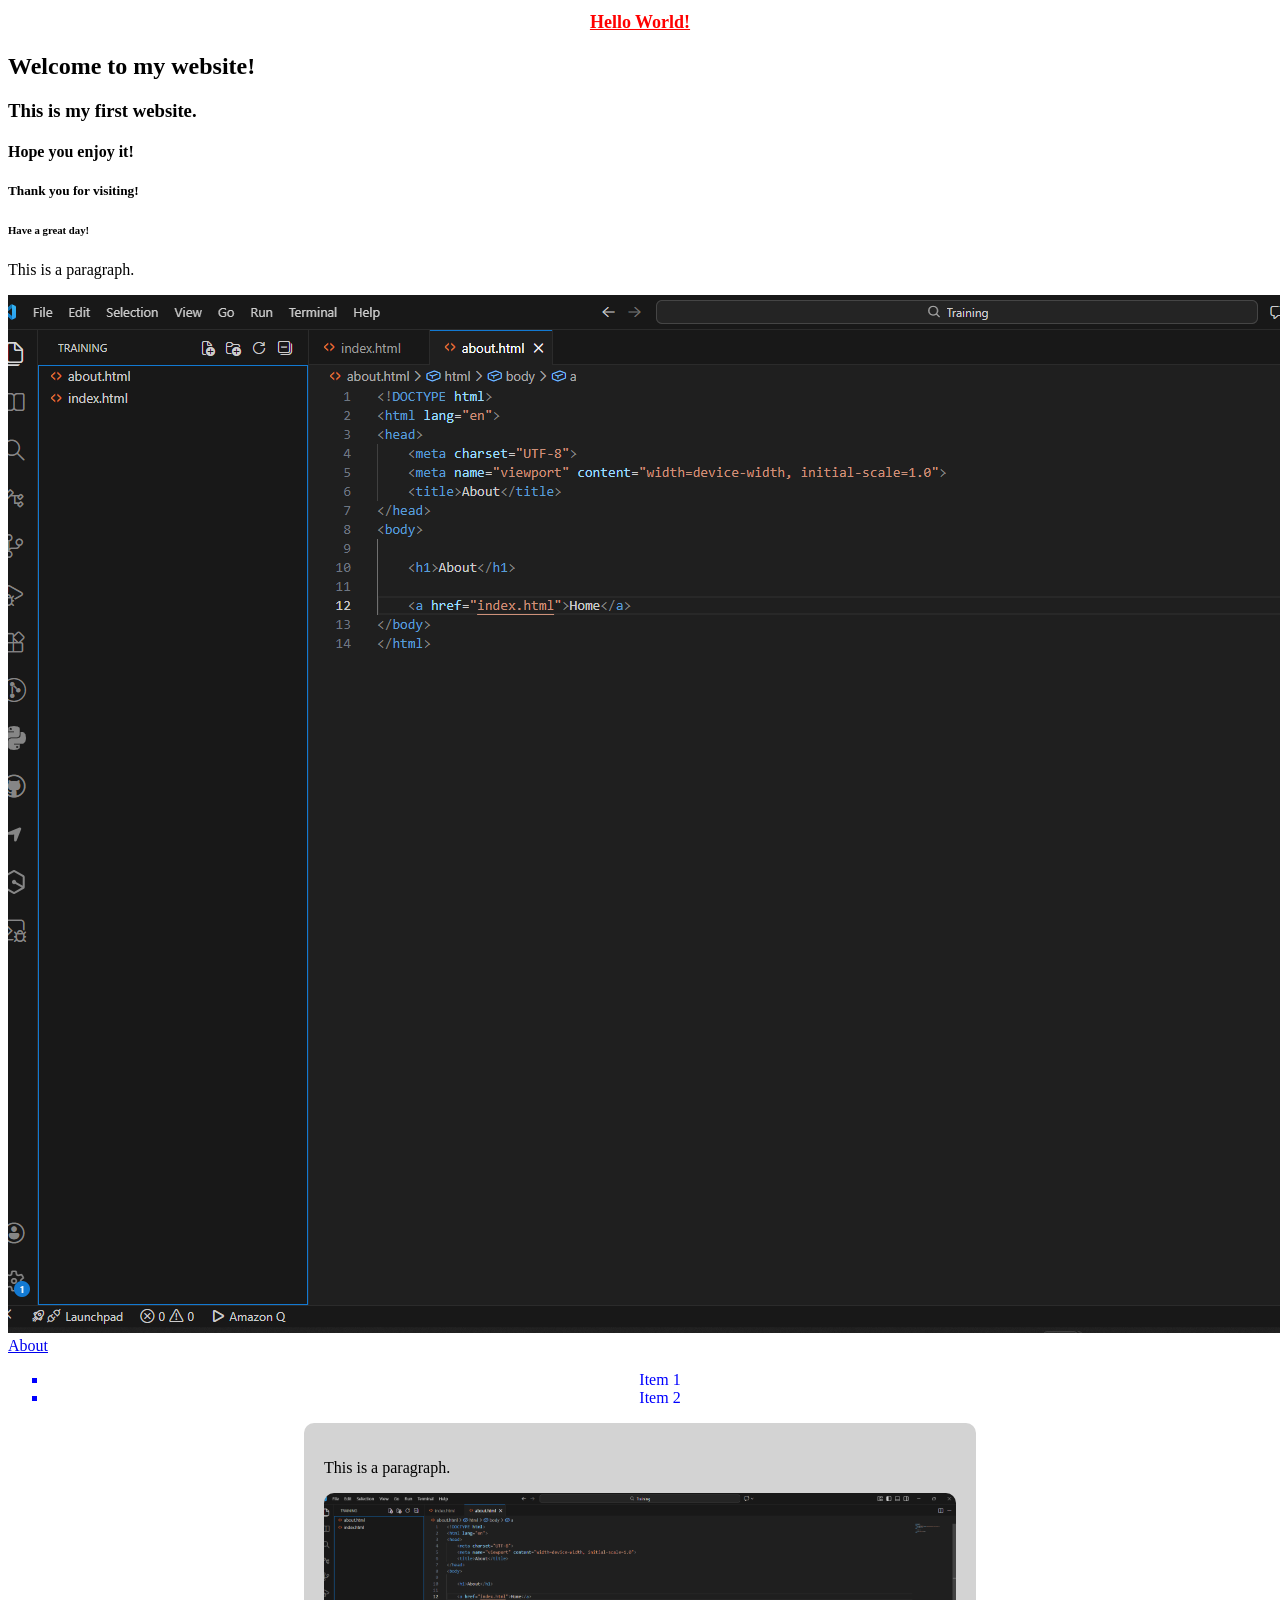
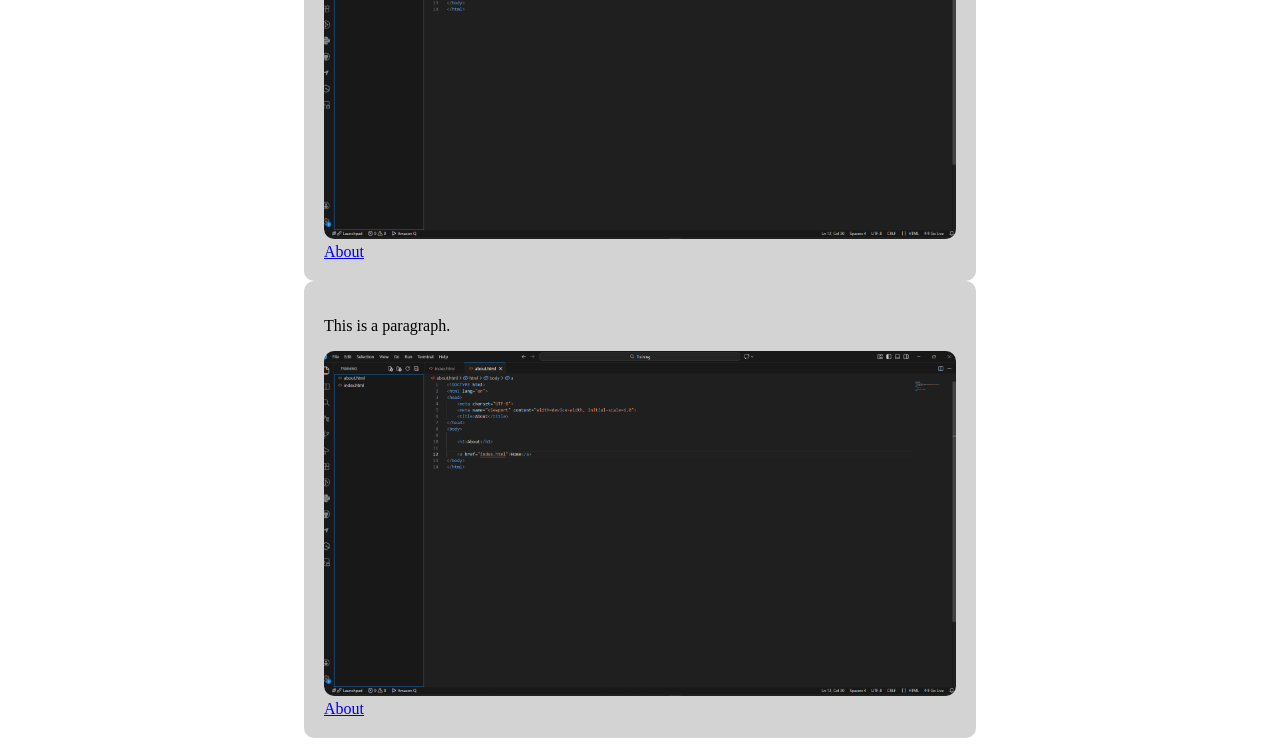
==== index.html @ 88a8bbc1 "First commiit" ====
<!DOCTYPE html>
<html lang="en">

<head>
    <meta charset="UTF-8">
    <meta name="viewport" content="width=device-width, initial-scale=1.0">
    <title>Document</title>
    <link rel="stylesheet" href="style.css">
</head>

<body>
    <h1>Hello World!</h1>
    <h2>Welcome to my website!</h2>
    <h3>This is my first website.</h3>
    <h4>Hope you enjoy it!</h4>
    <h5>Thank you for visiting!</h5>
    <h6>Have a great day!</h6>

    <p>This is a paragraph.</p>
    <img src="image.png" alt="">
    <a href="about.html">About</a>

    <ul class="item-list">
        <li>Item 1</li>
        <li>Item 2</li>
    </ul>


    <div class="container">
        <p>This is a paragraph.</p>
        <img src="image.png" alt="">
        <a href="about.html">About</a>
    </div>

    <div class="container">
        <p>This is a paragraph.</p>
        <img src="image.png" alt="">
        <a href="about.html">About</a>

    </div>


</body>

</html>
---- style.css ----
h1{
    color: red;
    text-align: center;
    text-decoration: underline;
    font-size: large;
}


.item-list{
    list-style-type: square;
    color: blue;
    font-size: medium;
    text-align: center;

}


.container{
    background-color: lightgray;
    padding: 20px;
    border-radius: 10px;
    width: 50%;
    margin: auto;
}

.container img{
    width: 100%;
    height: auto;
    border-radius: 10px;
}
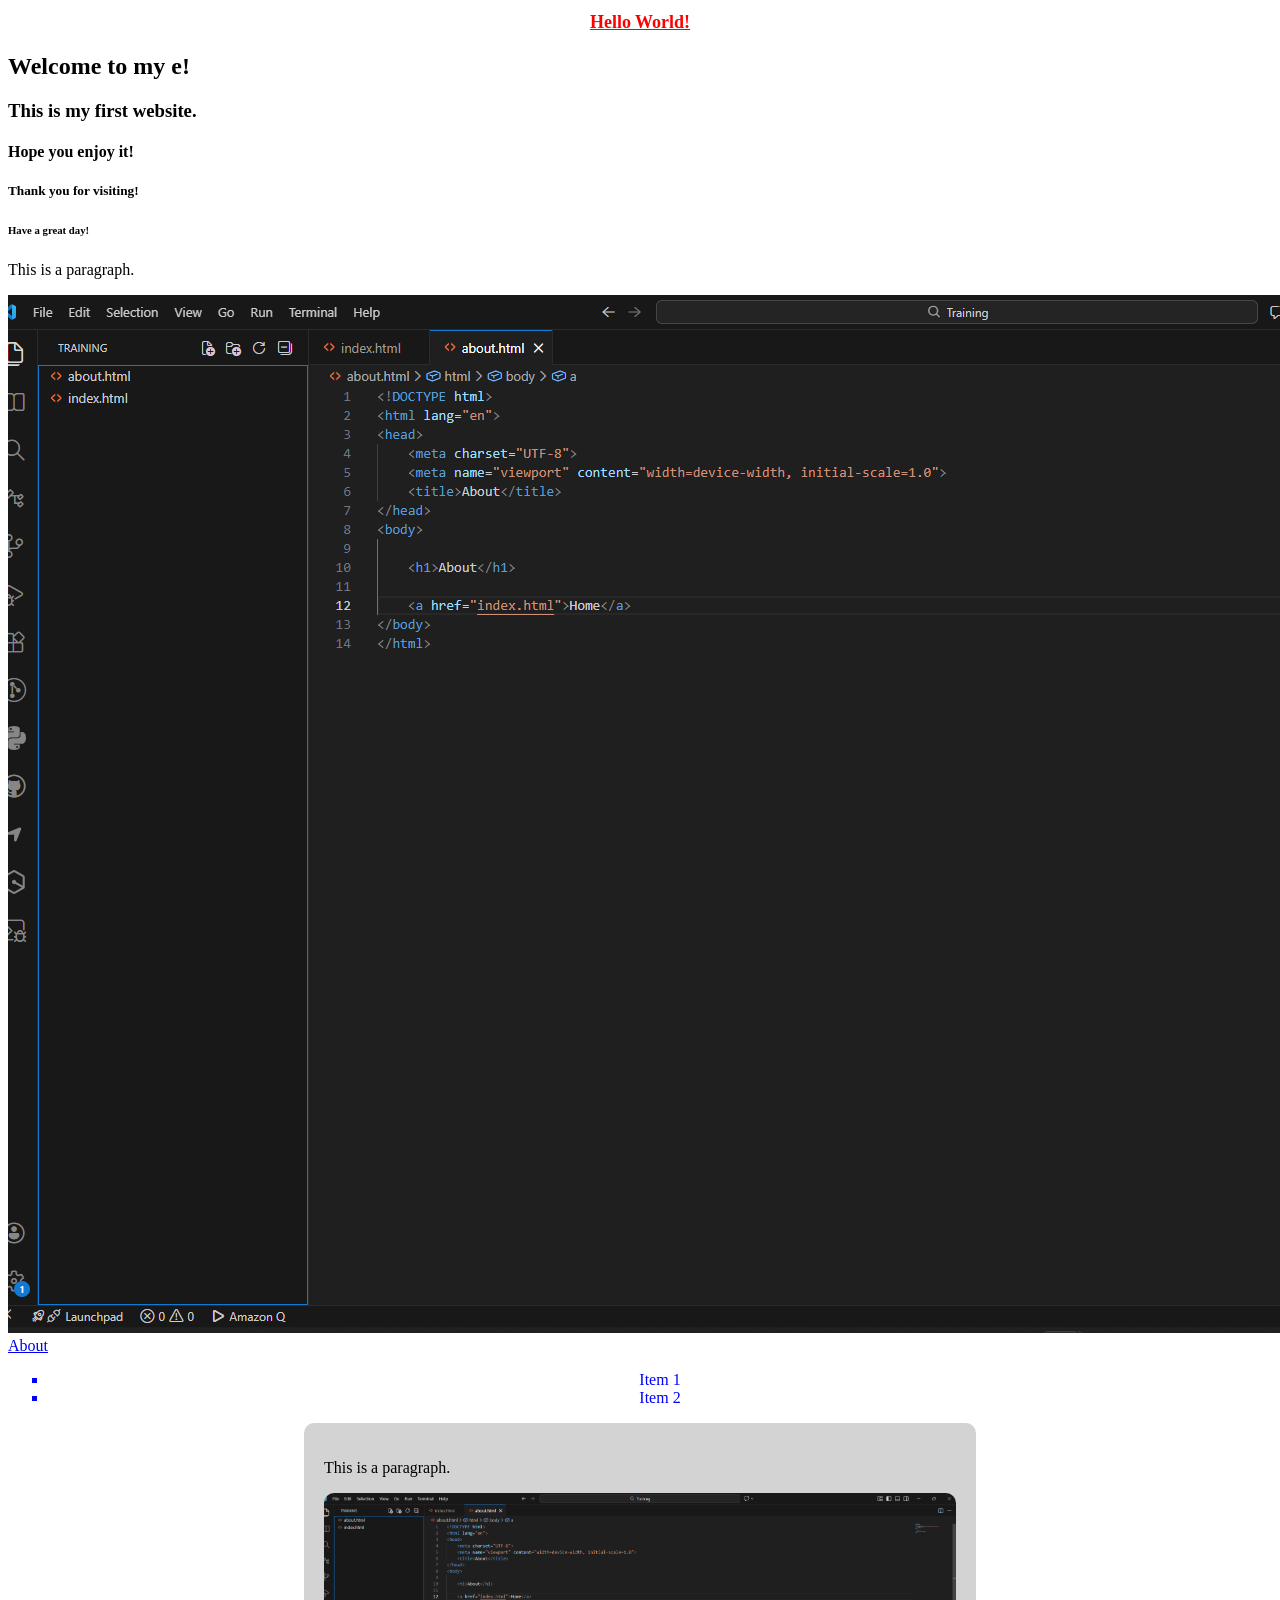
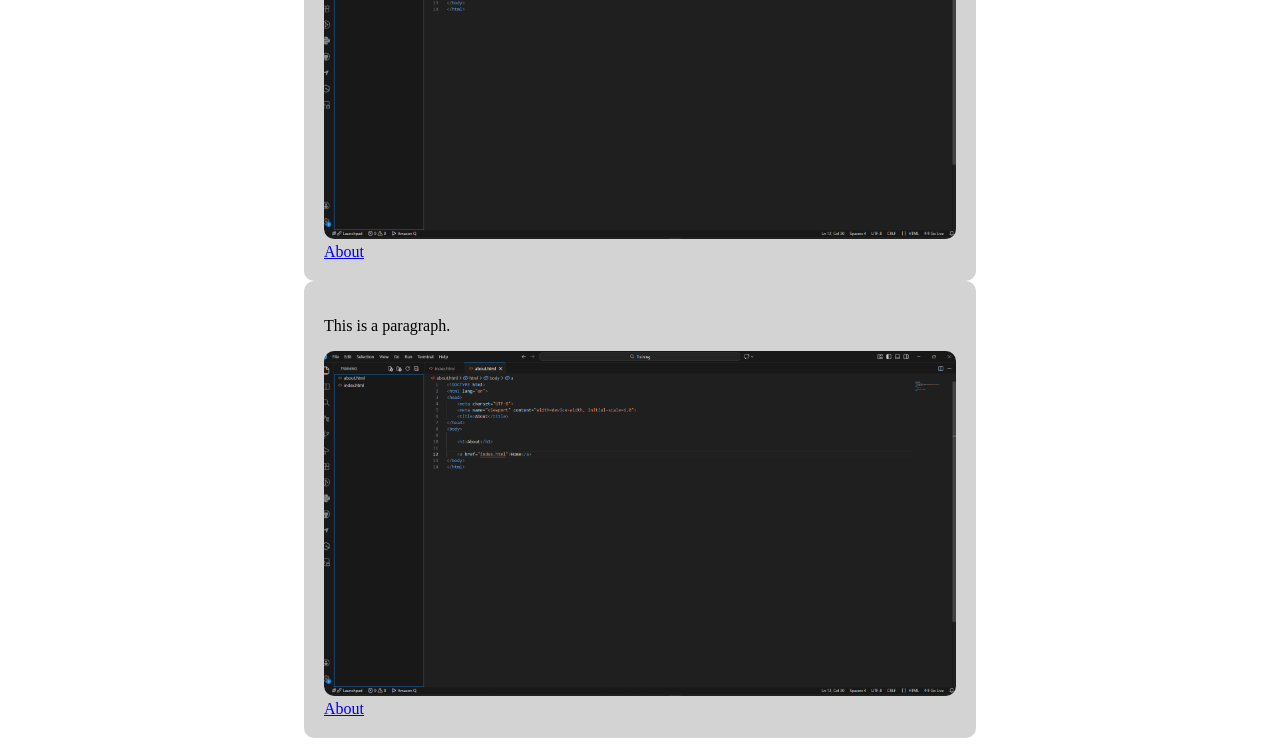
==== commit b5797162: "i cahde my herreo word" ====
--- a/index.html
+++ b/index.html
@@ -10,7 +10,7 @@
 
 <body>
     <h1>Hello World!</h1>
-    <h2>Welcome to my website!</h2>
+    <h2>Welcome to my e!</h2>
     <h3>This is my first website.</h3>
     <h4>Hope you enjoy it!</h4>
     <h5>Thank you for visiting!</h5>
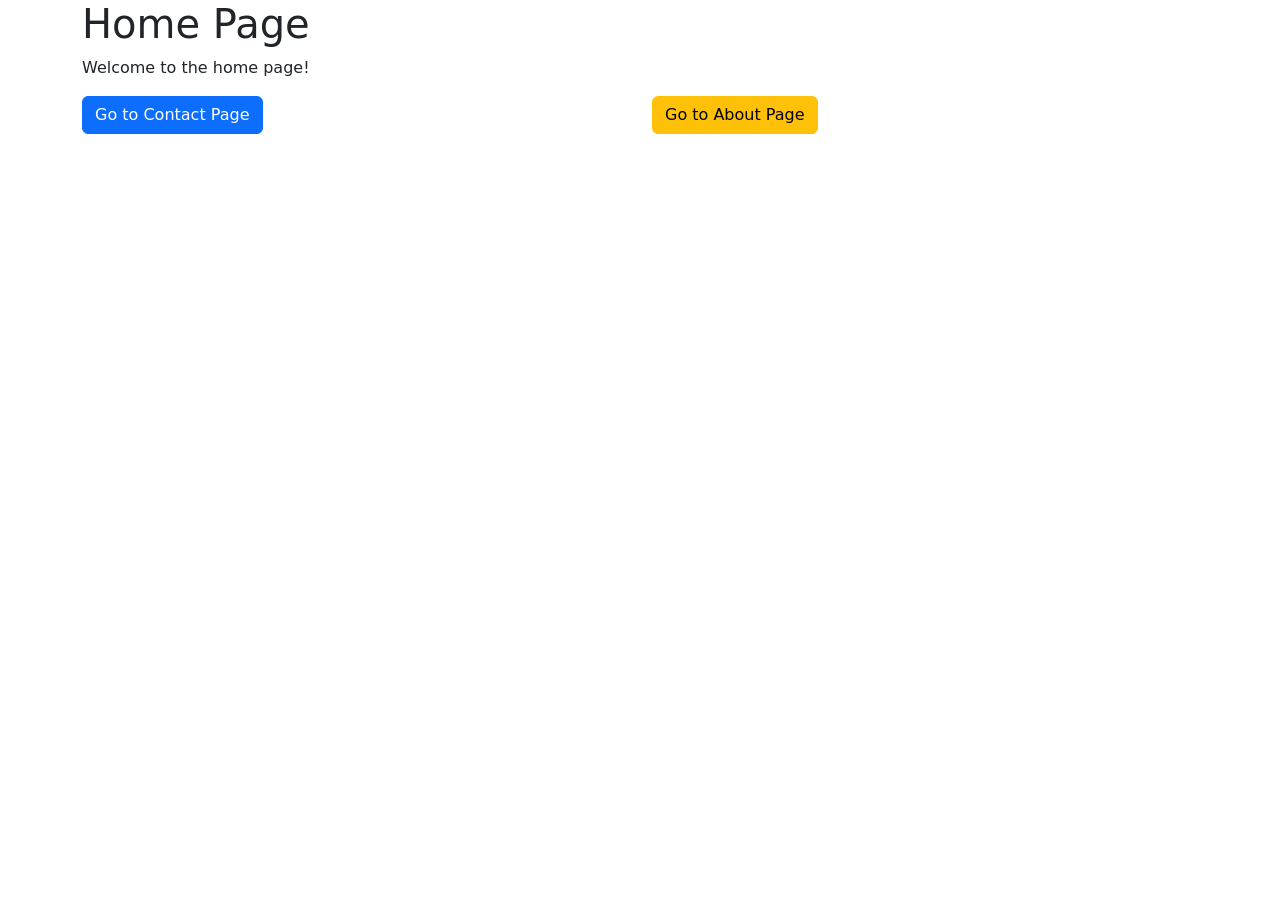
==== commit c5fb0620: "adjusted the index page" ====
--- a/index.html
+++ b/index.html
@@ -5,41 +5,38 @@
     <meta charset="UTF-8">
     <meta name="viewport" content="width=device-width, initial-scale=1.0">
     <title>Document</title>
-    <link rel="stylesheet" href="style.css">
+    <!-- Latest compiled and minified CSS -->
+    <link href="https://cdn.jsdelivr.net/npm/bootstrap@5.3.3/dist/css/bootstrap.min.css" rel="stylesheet">
 </head>
 
 <body>
-    <h1>Hello World!</h1>
-    <h2>Welcome to my e!</h2>
-    <h3>This is my first website.</h3>
-    <h4>Hope you enjoy it!</h4>
-    <h5>Thank you for visiting!</h5>
-    <h6>Have a great day!</h6>
 
-    <p>This is a paragraph.</p>
-    <img src="image.png" alt="">
-    <a href="about.html">About</a>
-
-    <ul class="item-list">
-        <li>Item 1</li>
-        <li>Item 2</li>
-    </ul>
+    <div class="container">
+        <div class="row">
+            <div class="col-md-12">
+                <h1>Home Page</h1>
+                <p>Welcome to the home page!</p>
+            </div>
+        </div>
 
 
-    <div class="container">
-        <p>This is a paragraph.</p>
-        <img src="image.png" alt="">
-        <a href="about.html">About</a>
-    </div>
+        <div class="row">
 
-    <div class="container">
-        <p>This is a paragraph.</p>
-        <img src="image.png" alt="">
-        <a href="about.html">About</a>
+            <div class="col-md-6">
+                <a href="" class="btn btn-primary">Go to Contact Page</a>
 
+            </div>
+            <div class="col-md-6">
+                <a href="" class="btn btn-warning">Go to About Page</a>
+            </div>
+        </div>
     </div>
 
 
+
+
+    <!-- Latest compiled JavaScript -->
+    <script src="https://cdn.jsdelivr.net/npm/bootstrap@5.3.3/dist/js/bootstrap.bundle.min.js"></script>
 </body>
 
 </html>
